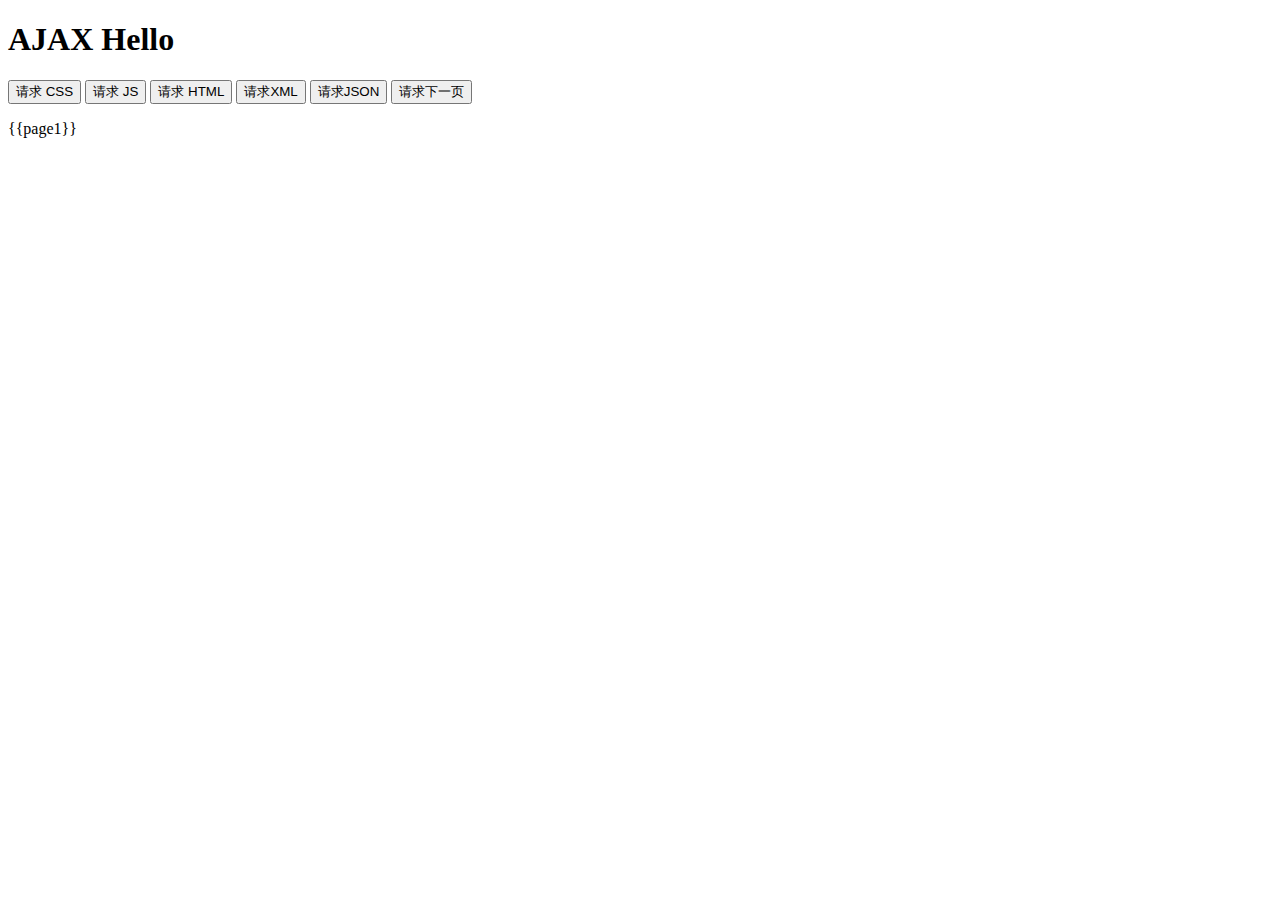
==== public/index.html @ 31874b92 "ajax" ====
<!DOCTYPE html>
<html>

<head>
  <title>ajax</title>
  <!-- <link rel="stylesheet" href="/style.css"> -->
</head>

<body>
  <h1>AJAX Hello <span id="myName"></span></h1>
  <p>
    <button id="getCSS">请求 CSS</button>
    <button id="getJS">请求 JS</button>
    <button id="getHTML">请求 HTML</button>
    <button id="getXML">请求XML</button>
    <button id="getJSON">请求JSON</button>
    <button id="getPage">请求下一页</button>
  </p>

  <div>
    {{page1}}
  </div>
  <script src="/main.js"></script>
</body>

</html>
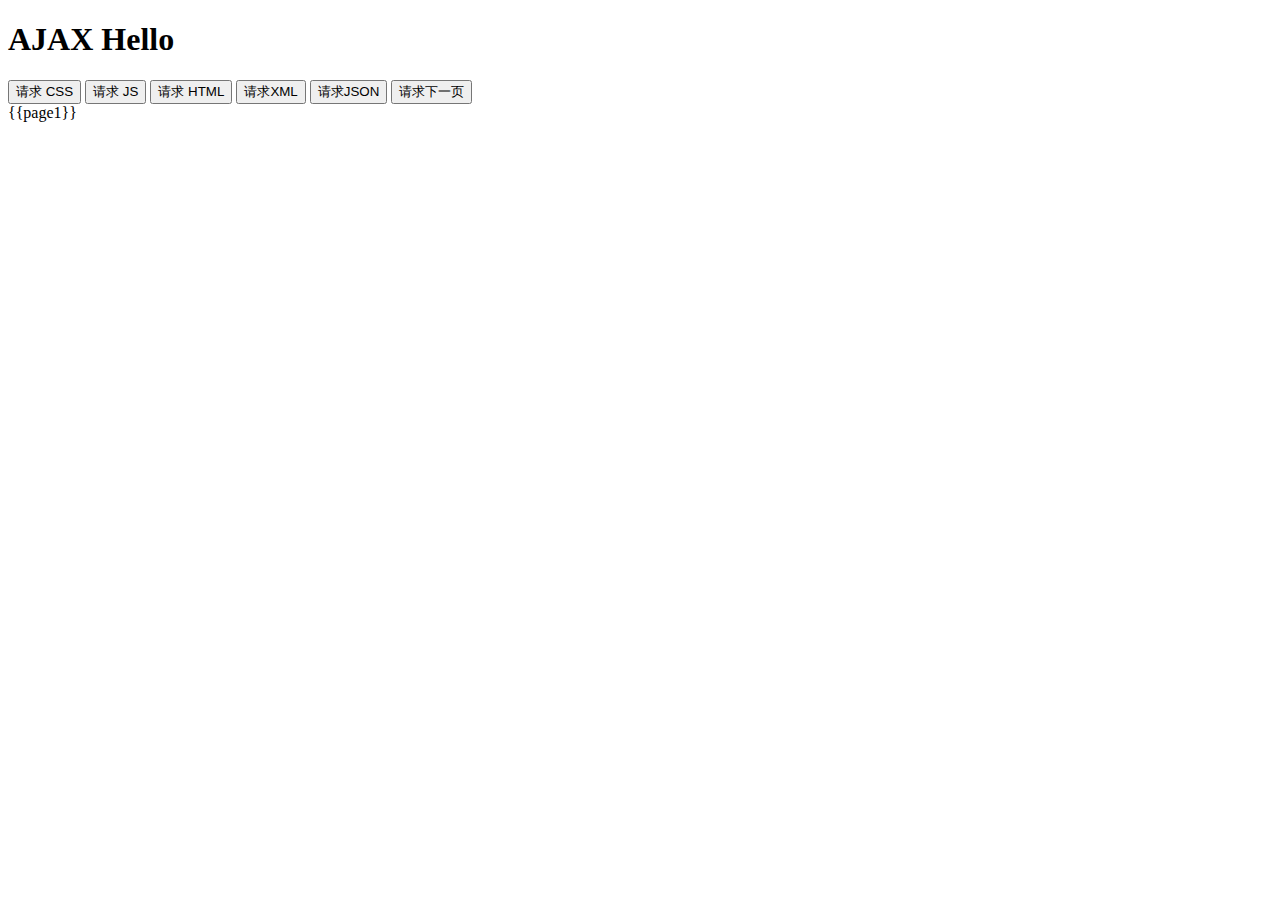
==== commit e07c12ea: "自己写好了getcss" ====
--- a/public/index.html
+++ b/public/index.html
@@ -3,24 +3,23 @@
 
 <head>
   <title>ajax</title>
-  <!-- <link rel="stylesheet" href="/style.css"> -->
 </head>
 
 <body>
   <h1>AJAX Hello <span id="myName"></span></h1>
-  <p>
+  <div>
     <button id="getCSS">请求 CSS</button>
     <button id="getJS">请求 JS</button>
     <button id="getHTML">请求 HTML</button>
     <button id="getXML">请求XML</button>
     <button id="getJSON">请求JSON</button>
     <button id="getPage">请求下一页</button>
-  </p>
+  </div>
 
   <div>
     {{page1}}
   </div>
-  <script src="/main.js"></script>
+  <script src="/mian.js"></script>
 </body>
 
 </html>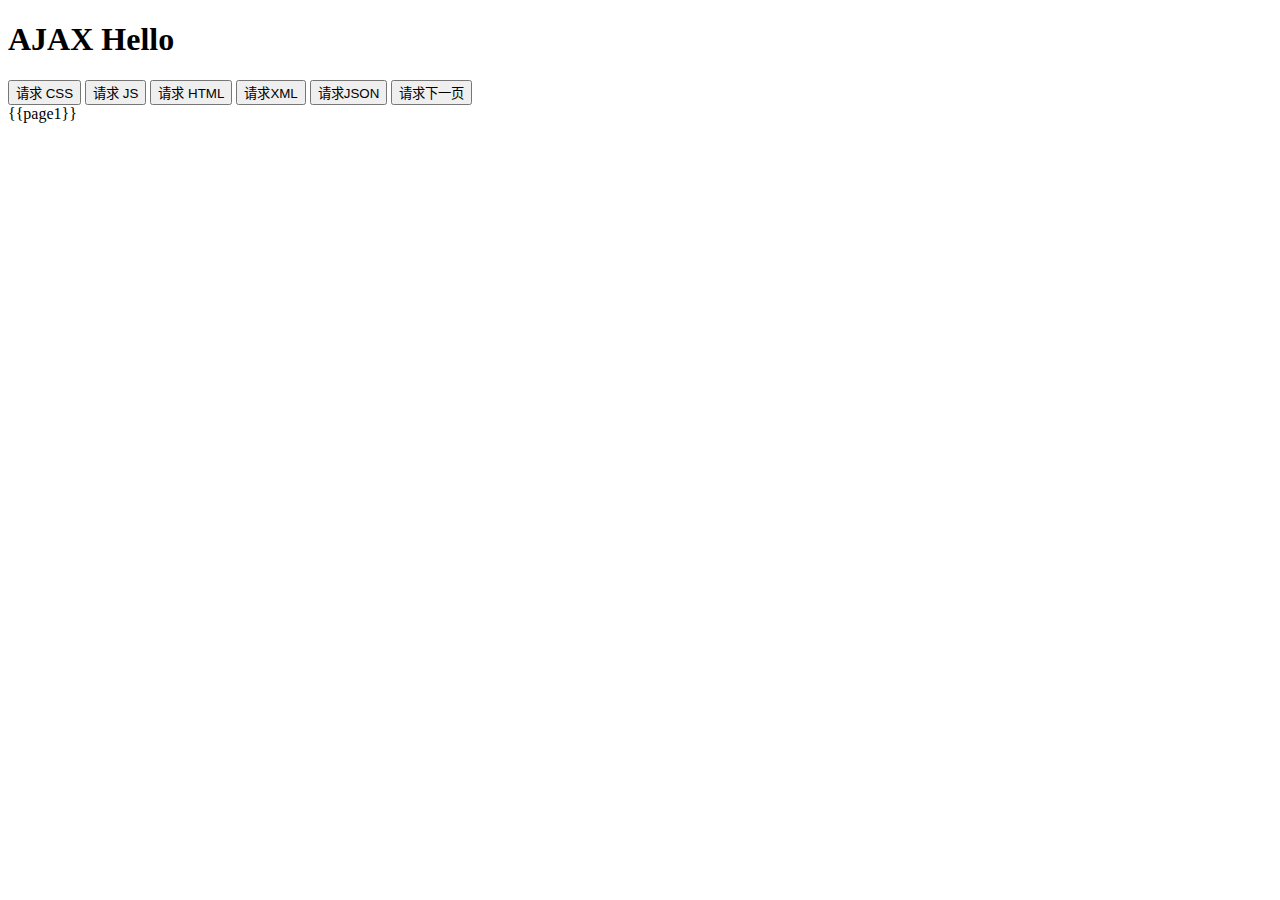
==== commit df9eac99: "js" ====
--- a/public/index.html
+++ b/public/index.html
@@ -1,8 +1,9 @@
 <!DOCTYPE html>
-<html>
+<html lang="zh-CN">
 
 <head>
   <title>ajax</title>
+  <meta charset="UTF-8">
 </head>
 
 <body>
@@ -19,7 +20,7 @@
   <div>
     {{page1}}
   </div>
-  <script src="/mian.js"></script>
+  <script src="/main.js"></script>
 </body>
 
 </html>